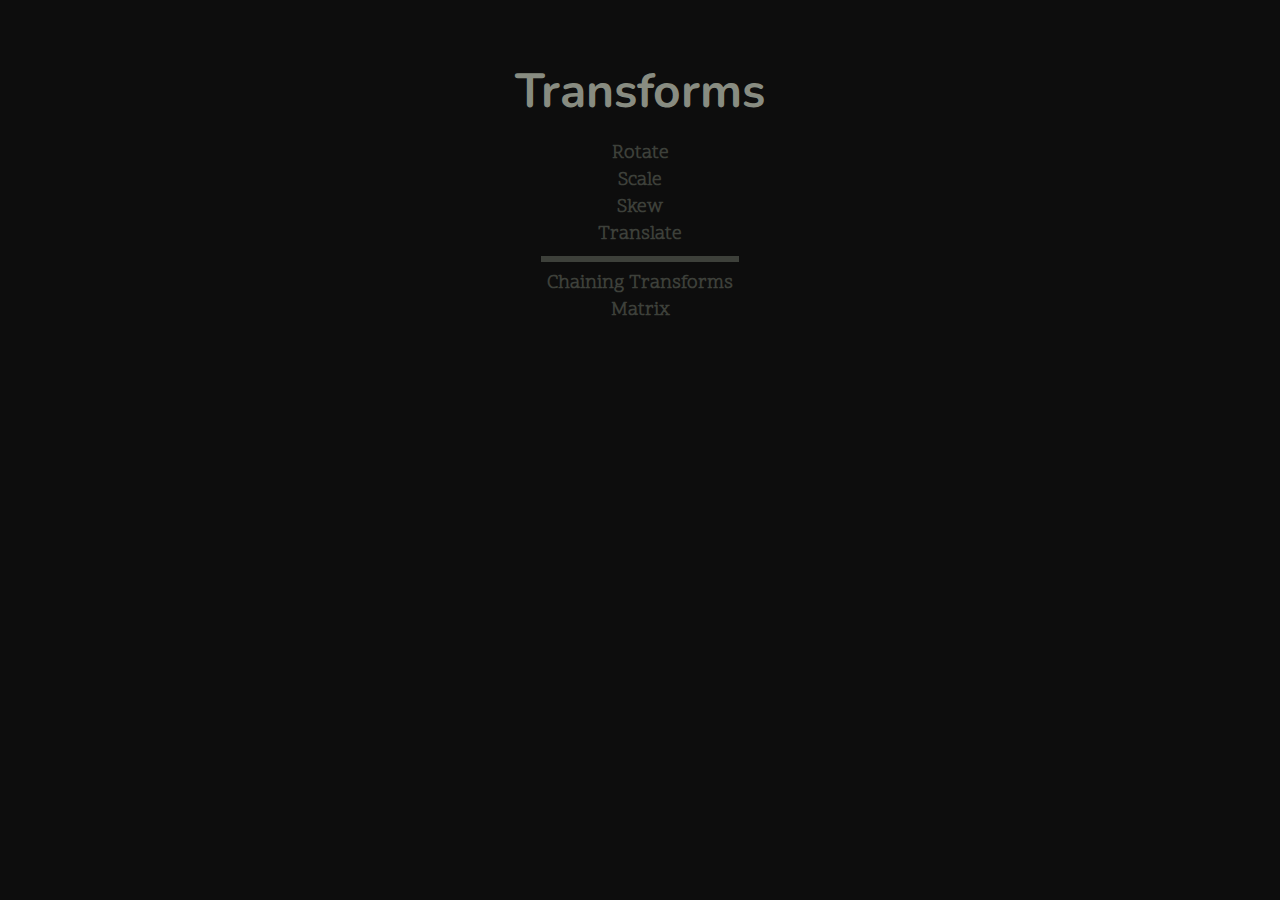
==== index.html @ 38f013f7 "Move index into parent directory and update links" ====
<!DOCTYPE html>
<html lang="en">
  <head>
    <meta charset="UTF-8" />
    <meta http-equiv="X-UA-Compatible" content="IE=edge" />
    <meta name="viewport" content="width=device-width, initial-scale=1.0" />
    <title>Transforms</title>
    <link rel="stylesheet" href="css/style.css" />
  </head>
  <body>
    <h1>Transforms</h1>
    <ul>
      <li>
        <a href="transforms/rotate.html">Rotate</a>
      </li>
      <li><a href="transforms/scale.html">Scale</a></li>
      <li><a href="transforms/skew.html">Skew</a></li>
      <li><a href="transforms/translate.html">Translate</a></li>
      <li><hr /></li>
      <li>
        <a href="transforms/chaining-transforms.html">Chaining Transforms</a>
      </li>
      <li><a href="transforms/matrix.html">Matrix</a></li>
    </ul>
  </body>
</html>
---- css/style.css ----
/* Style */
@font-face {
  font-family: Nunito;
  src: url(../../fonts/Nunito/Nunito-VariableFont_wght.ttf);
}

@font-face {
  font-family: ScopeOne;
  src: url(../../fonts/Scope_One/ScopeOne-Regular.ttf);
}

:root {
  --c-bg: #0d0d0d;
  --c-fg: #cdcdcd;
  --c1-dark: #3d403a;
  --c1-light: #888c81;
  --c2-dark: #d9c9ba;
  --c2-light: #f2efeb;
}

body {
  font: 1rem "ScopeOne", serif;
  background: var(--c-bg);
  color: var(--c1-light);
  padding: 50px;
  display: flex;
  flex-direction: column;
  align-items: center;
}

/* General Attributes */
.box {
  width: 250px;
  height: 250px;
  background: var(--c2-light);
  border-radius: 2rem;
  color: var(--c1-dark);
  transition: all 0.75s ease;
}

.camera {
  /* perspective: 600px; */
  perspective: 37.5rem; /* Assuming 1rem = 16px; <-- 600px */
  /* perspective-origin: top left; */
  /* transform-style: preserve-3d; */
}

.camera-far {
  perspective: 1200px; /* Assuming 1rem = 16px; <-- 600px */

  /* perspective-origin: top left; */
  /* transform-style: preserve-3d; */
}

.center {
  display: flex;
  flex-direction: column;
  align-items: center;
  justify-content: center;
}

.marktop {
  border-top: 2rem solid var(--c2-dark);
}

.example-container {
  display: flex;
  flex-direction: row;
  flex-wrap: wrap;
  align-items: center;
  justify-content: center;
  gap: 4rem;
}

p {
  font: 1rem "ScopeOne", serif;
  padding: 0.5rem;
  margin: 0.5rem;
  max-width: 50vw;
}

h1 {
  font: 3rem "Nunito", sans;
  font-weight: bold;
  margin: 0;
}

h3 {
  font: 1.5rem "Nunito", sans;
  margin-bottom: 1rem;
}

.example-container p {
  text-align: center;
  margin: 0;
}

ul {
  list-style: none;
  padding: 0;
}

li {
  display: flex;
  flex-direction: row;
  justify-content: center;
  align-items: center;
}

li p {
  padding: 0;
}

a {
  text-decoration: none;
  color: var(--c1-dark);
  font-size: 1.2rem;
  font-weight: bold;
}
a:hover {
  color: var(--c2-dark);
}

hr {
  width: 12rem;
  border: 3px solid var(--c1-dark);
}
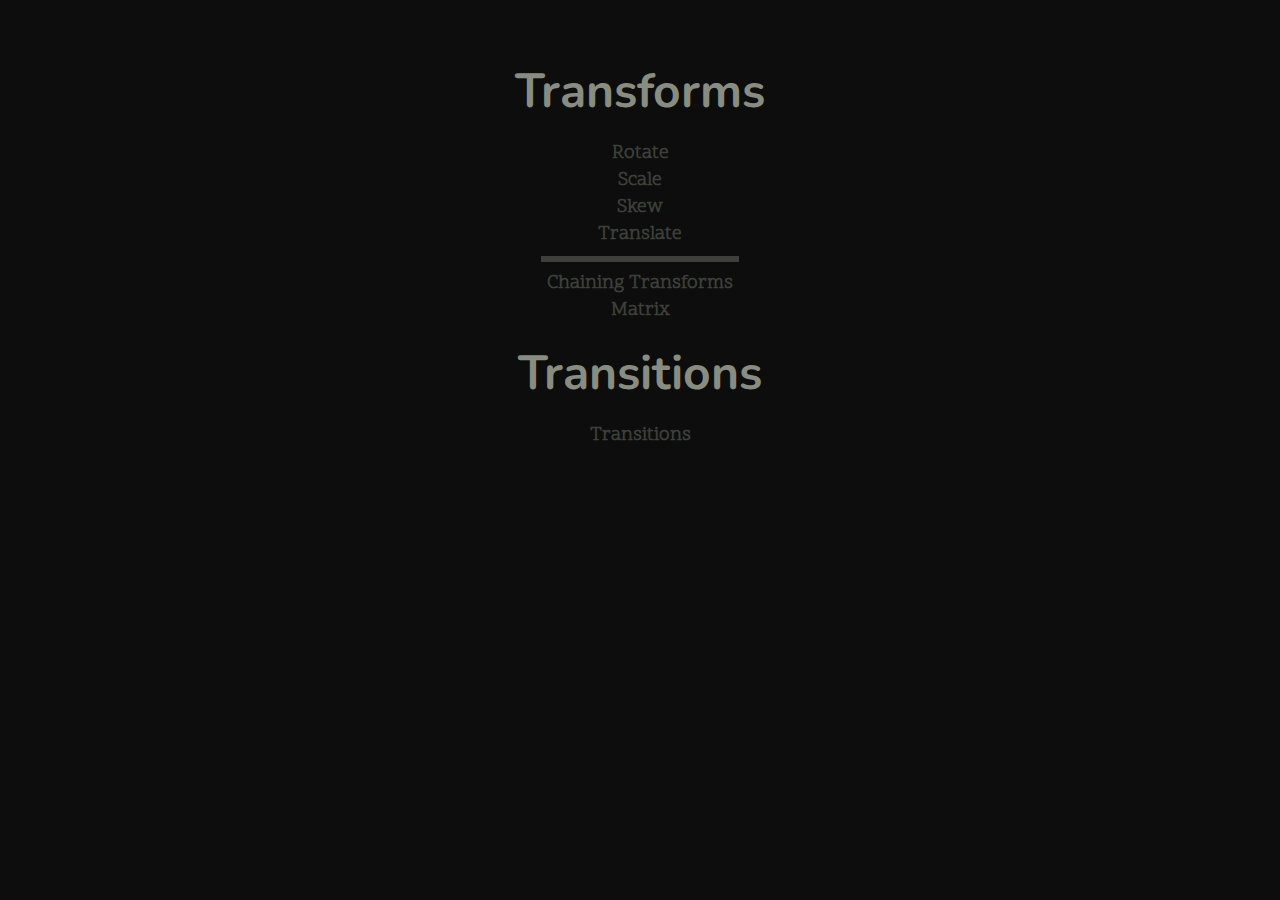
==== commit 2b5819ff: "Add transition demo" ====
--- a/index.html
+++ b/index.html
@@ -22,5 +22,10 @@
       </li>
       <li><a href="transforms/matrix.html">Matrix</a></li>
     </ul>
+
+    <h1>Transitions</h1>
+    <ul>
+      <li><a href="transitions/transitions.html">Transitions</a></li>
+    </ul>
   </body>
 </html>
--- a/css/style.css
+++ b/css/style.css
@@ -33,7 +33,7 @@
   width: 250px;
   height: 250px;
   background: var(--c2-light);
-  border-radius: 2rem;
+  border-radius: 1rem;
   color: var(--c1-dark);
   transition: all 0.75s ease;
 }
@@ -60,7 +60,7 @@
 }
 
 .marktop {
-  border-top: 2rem solid var(--c2-dark);
+  border-top: 1rem solid var(--c2-dark);
 }
 
 .example-container {
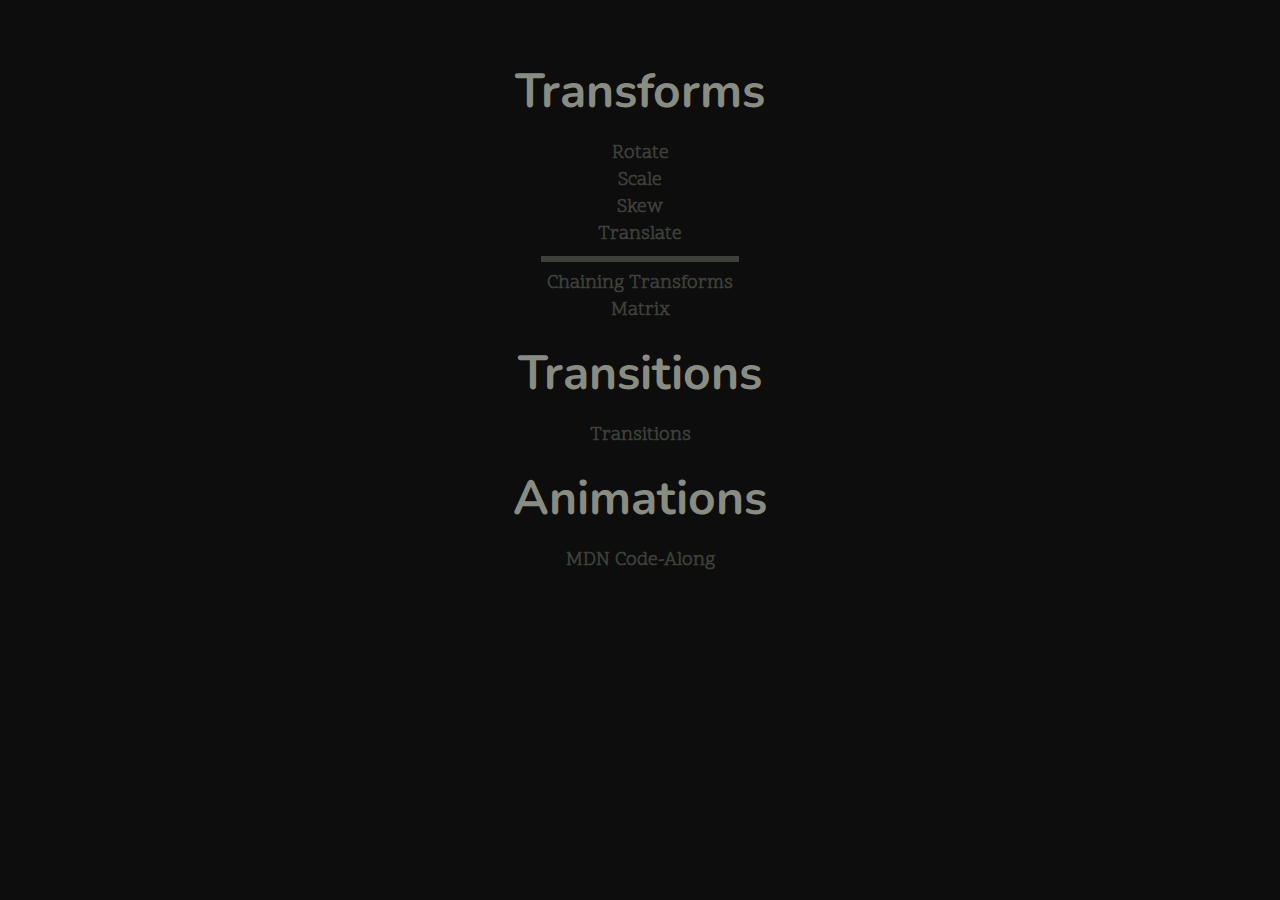
==== commit 8e4c7c89: "Add code along" ====
--- a/index.html
+++ b/index.html
@@ -27,5 +27,11 @@
     <ul>
       <li><a href="transitions/transitions.html">Transitions</a></li>
     </ul>
+
+    <h1>Animations</h1>
+    <ul>
+      <li><a href="keyframes/mdn-code-along.html">MDN Code-Along</a></li>
+    </ul>
+
   </body>
 </html>
--- a/css/style.css
+++ b/css/style.css
@@ -32,8 +32,8 @@
 .box {
   width: 250px;
   height: 250px;
-  background: var(--c2-light);
   border-radius: 1rem;
+  background-color: var(--c2-light);
   color: var(--c1-dark);
   transition: all 0.75s ease;
 }
